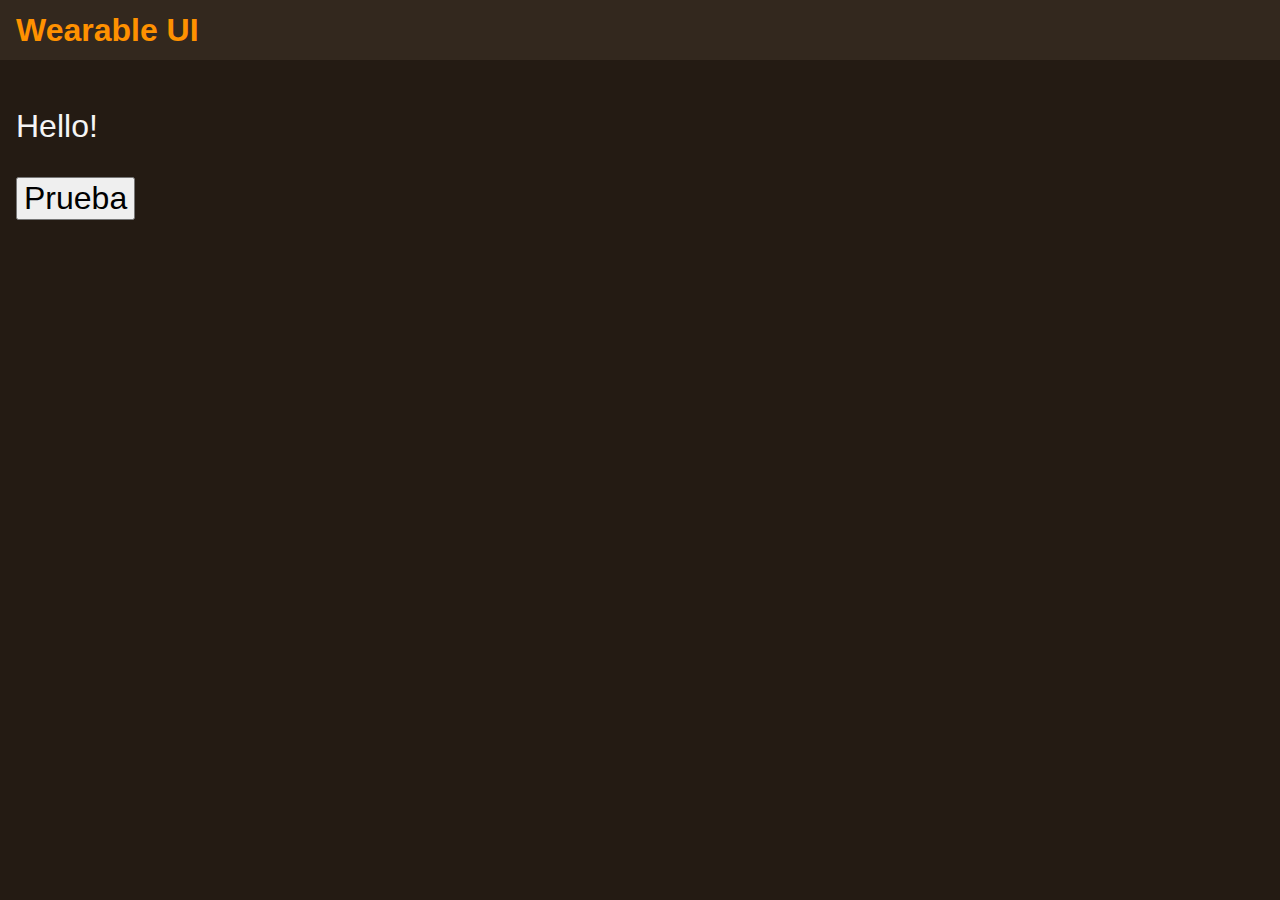
==== index.html @ 011b59ca "Añadido jquery" ====
<!DOCTYPE html>
<html>
<head>
	<meta name="viewport" content="width=device-width,user-scalable=no"/>
	<title>Wearable UI</title>
	<link rel="stylesheet"  href="lib/tau/wearable/theme/default/tau.min.css">
	<!-- load theme file for your application -->
	<link rel="stylesheet"  href="css/style.css">
	
	 <script type="text/javascript" src="js/jquery-1.9.1.js"></script>
    <script type="text/javascript" src="js/main.js"></script>
</head>
<body>
	<div class="ui-page ui-page-active" id="main">
		<header class="ui-header">
			<h2 class="ui-title">Wearable UI</h2>
		</header>
		<div class="ui-content content-padding">
			<ul class="ui-listview">
				<p id="txtTexto">Hello! </p>
			</ul>
			<button id="btnPrueba" class="ui-button">Prueba
			</button>
		</div>
	</div>
</body>
<script type="text/javascript" src="lib/tau/wearable/js/tau.min.js"></script>
<!-- load javascript file for your application -->
<script src="js/app.js"></script>
<script src="js/lowBatteryCheck.js"></script>
</html>
---- lib/tau/wearable/theme/default/tau.min.css ----
/*
 * TAU (Tizen Advanced UI)
 * Copyright (c) 2010 - 2014 Samsung Electronics Co., Ltd.
 * License : MIT License V2
 */

*{outline:0}article,aside,details,figcaption,figure,footer,header,hgroup,nav,section,summary{display:block}audio,canvas,video{display:inline-block;*display:inline;*zoom:1}audio:not([controls]){display:none;height:0}[hidden]{display:none}html{font-size:100%;-webkit-text-size-adjust:100%;-ms-text-size-adjust:100%}html,button,input,select,textarea{font-family:Tizen,Samsung Sans,Helvetica}body{margin:0}h1{font-size:2em;margin:.67em 0}h2{font-size:1.5em;margin:.83em 0}h3{font-size:1.17em;margin:1em 0}h4{font-size:1em;margin:1.33em 0}h5{font-size:.83em;margin:1.67em 0}h6{font-size:.75em;margin:2.33em 0}abbr[title]{border-bottom:1px dotted}b,strong{font-weight:700}blockquote{margin:1em 40px}dfn{font-style:italic}mark{background:#ff0;color:#000}p,pre{margin:1em 0}code,kbd,pre,samp{font-family:monospace,serif;_font-family:'courier new',monospace;font-size:1em}pre{white-space:pre;white-space:pre-wrap;word-wrap:break-word}q{quotes:none}q:before,q:after{content:'';content:none}small{font-size:75%}sub,sup{font-size:75%;line-height:0;position:relative;vertical-align:baseline}sup{top:-.5em}sub{bottom:-.25em}dl,menu,ol,ul{margin:1em 0}dd{margin:0 0 0 40px}menu,ol,ul{padding:0 0 0 40px}nav ul,nav ol{list-style:none;list-style-image:none}img{border:0;-ms-interpolation-mode:bicubic}svg:not(:root){overflow:hidden}figure{margin:0}form{margin:0}fieldset{border:1px solid silver;margin:0 2px;padding:.35em .625em .75em}legend{border:0;padding:0;white-space:normal;*margin-left:-7px}button,input,select,textarea{font-size:100%;margin:0;vertical-align:baseline;*vertical-align:middle}button,input{line-height:normal}button[disabled],input[disabled]{cursor:default}input[type=time],input[type=date]{color:#000}input[type=search]{-webkit-appearance:textfield;-moz-box-sizing:content-box;-webkit-box-sizing:content-box;box-sizing:content-box}input[type=search]::-webkit-search-cancel-button,input[type=search]::-webkit-search-decoration{-webkit-appearance:none}button::-moz-focus-inner,input::-moz-focus-inner{border:0;padding:0}textarea{overflow:auto;vertical-align:top}table{border-collapse:collapse;border-spacing:0}.screen-hidden{visibility:hidden;position:absolute;top:-10000em;left:-10000em}button,input{outline:0;cursor:pointer}*{-webkit-box-sizing:border-box;-moz-box-sizing:border-box;box-sizing:border-box}a{text-decoration:none!important;color:rgba(245,245,245,1)}ul,li{margin:0;padding:0;list-style-type:none}img{margin:0;padding:0}html{-webkit-tap-highlight-color:rgba(0,0,0,0)}body{height:100%;font-size:2rem;font-family:Tizen,Samsung Sans,Helvetica;background:rgba(36,27,19,1);color:rgba(245,245,245,1)}.ui-page{width:100%;height:100%;overflow:hidden;display:none;position:absolute;top:0;left:0;background:rgba(36,27,19,1);-webkit-tap-highlight-color:rgba(0,0,0,0)}.ui-page.ui-page-active{display:block}.ui-page.ui-page-build{display:block;visibility:hidden}.scrolling-mode-touch{-webkit-overflow-scrolling:touch;-moz-overflow-scrolling:touch;-o-overflow-scrolling:touch;-ms-overflow-scrolling:touch;overflow-scrolling:touch}.ui-content{width:auto;height:100%;overflow:auto;-webkit-overflow-scrolling:touch;-moz-overflow-scrolling:touch;-o-overflow-scrolling:touch;-ms-overflow-scrolling:touch;overflow-scrolling:touch}.ui-header{position:relative;width:100%;height:60px;line-height:60px;background-color:rgba(51,40,30,1)}.ui-header .ui-title{color:rgba(255,145,0,1);font-size:32px;white-space:nowrap;margin:0;padding-left:16px;padding-right:16px}.ui-header .ui-title.ui-icon{padding-left:60px;background-position:16px 14px;background-size:34px 34px;background-repeat:no-repeat}.ui-header .ui-title-text-fadeout{-webkit-mask-image:-webkit-linear-gradient(left,#000 80%,rgba(0,0,0,0) 95%)}.ui-header.ui-has-more .ui-title{padding-right:78px}.ui-header.ui-has-more .ui-title-text-fadeout{-webkit-mask-image:-webkit-linear-gradient(left,#000 65%,rgba(0,0,0,0) 80%)}.ui-header button.ui-more,.ui-header input.ui-more{border:0 none;padding:0}.ui-header .ui-more-disable{cursor:default;background-color:transparent}.ui-header .ui-more{display:block;position:absolute;top:0;right:0;width:68px;height:100%;overflow:hidden;text-indent:-1000em;background-position:center center;background-color:transparent;cursor:pointer}.ui-header .ui-more:active{background-color:rgba(110,88,67,1)!important}.ui-header .ui-more.ui-icon-detail{background-color:rgba(255,145,0,1);-webkit-mask-image:url(images/Actionbar/tw_ic_menu_detail_normal_holo_dark.png);-webkit-mask-size:3.0588235294117645rem 3.5294117647058822rem;-webkit-mask-position:center;-webkit-mask-repeat:no-repeat}.ui-header .ui-more.ui-icon-detail[disabled=disabled]{cursor:default;background-color:transparent;background-color:rgba(255,145,0,.2);-webkit-mask-image:url(images/Actionbar/tw_ic_menu_detail_disable_holo_dark.png);-webkit-mask-size:3.0588235294117645rem 3.5294117647058822rem;-webkit-mask-position:center;-webkit-mask-repeat:no-repeat}.ui-header .ui-more.ui-icon-overflow{background-color:rgba(255,145,0,1);-webkit-mask-image:url(images/Actionbar/tw_ic_menu_moreoverflow_holo_dark.png);-webkit-mask-size:3.0588235294117645rem 3.5294117647058822rem;-webkit-mask-position:center;-webkit-mask-repeat:no-repeat}.ui-header .ui-more.ui-icon-overflow[disabled=disabled]{cursor:default;background-color:transparent;background-color:rgba(255,145,0,.2);-webkit-mask-image:url(images/Actionbar/tw_ic_menu_moreoverflow_holo_dark.png);-webkit-mask-size:3.0588235294117645rem 3.5294117647058822rem;-webkit-mask-position:center;-webkit-mask-repeat:no-repeat}.ui-header .ui-more.ui-icon-selectall{background-color:rgba(255,145,0,1);-webkit-mask-image:url(images/Actionbar/tw_ic_menu_selectall_normal_holo_dark.png);-webkit-mask-size:3.0588235294117645rem 3.5294117647058822rem;-webkit-mask-position:center;-webkit-mask-repeat:no-repeat}.ui-header .ui-more.ui-icon-selectall[disabled=disabled]{cursor:default;background-color:transparent;background-color:rgba(255,145,0,.2);-webkit-mask-image:url(images/Actionbar/tw_ic_menu_selectall_disable_holo_dark.png);-webkit-mask-size:3.0588235294117645rem 3.5294117647058822rem;-webkit-mask-position:center;-webkit-mask-repeat:no-repeat}.ui-footer{width:100%;height:85px;position:absolute;bottom:0;left:0}.ui-grid-col>*{float:left}.ui-page .ui-grid-col-1>*{float:left}.ui-page .ui-grid-col-1>*{width:100%}.ui-page .ui-grid-col-2>*{float:left}.ui-page .ui-grid-col-2>*{width:50%}.ui-page .ui-grid-col-3>*{float:left}.ui-page .ui-grid-col-3>*{width:33.333333333333336%}.ui-grid-row>*{display:block}@-webkit-keyframes indeterminate{0%{-webkit-mask-image:url(images/Progress/tw_progressbar_indeterminate1_holo_dark.png);-webkit-mask-repeat:no-repeat;background-color:rgba(153,87,0,1)}25%{-webkit-mask-image:url(images/Progress/tw_progressbar_indeterminate2_holo_dark.png);-webkit-mask-repeat:no-repeat;background-color:rgba(153,87,0,1)}50%{-webkit-mask-image:url(images/Progress/tw_progressbar_indeterminate3_holo_dark.png);-webkit-mask-repeat:no-repeat;background-color:rgba(153,87,0,1)}75%{-webkit-mask-image:url(images/Progress/tw_progressbar_indeterminate4_holo_dark.png);-webkit-mask-repeat:no-repeat;background-color:rgba(153,87,0,1)}100%{-webkit-mask-image:url(images/Progress/tw_progressbar_indeterminate5_holo_dark.png);-webkit-mask-repeat:no-repeat;background-color:rgba(153,87,0,1)}}progress{position:relative;padding-left:.9411764705882353rem;padding-right:.9411764705882353rem;margin-top:.8235294117647058rem;margin-bottom:.8235294117647058rem;color:rgba(245,245,245,1);width:100%;height:.3529411764705882rem;-webkit-appearance:none;border:0}progress::-webkit-progress-bar{position:relative;background-color:rgba(79,79,79,1);border-radius:.11764705882352941rem;overflow:hidden}progress::-webkit-progress-value{background-color:rgba(255,145,0,1);height:.3529411764705882rem;border-radius:.11764705882352941rem;overflow:hidden}progress.ui-progress-indeterminate::-webkit-progress-bar{background-color:rgba(255,145,0,1)}progress.ui-progress-indeterminate::-webkit-progress-value{background-size:100% 100%;-webkit-animation:indeterminate 150ms infinite}.ui-progress-proportion{display:inline-block;float:left;font-size:20px;padding-left:.9411764705882353rem;padding-right:.9411764705882353rem;margin-top:-.5882352941176471rem}.ui-progress-ratio{display:inline-block;float:right;font-size:20px;padding-left:.9411764705882353rem;padding-right:.9411764705882353rem;margin-top:-.5882352941176471rem}.ui-switch-activation,.ui-switch-inneroffset,.ui-switch-handler{display:block;-webkit-mask-image:url(images/Controller_icon/toggle_changeable.png);-webkit-mask-repeat:no-repeat}.ui-switch{width:100%;color:rgba(245,245,245,1)}.ui-toggleswitch{display:block;width:207px;margin:0 auto}.ui-switch-text{margin-top:30px;margin-bottom:40px;padding:0 30;font-size:34px;text-align:center}.ui-switch-input{display:none}.ui-switch-inneroffset{width:110px;height:88px;position:absolute}.ui-switch-inneroffset:active{background-color:rgba(179,179,179,1)}.ui-switch-activation{width:207px;height:110px;-webkit-mask-position:0 0;background-color:rgba(133,133,133,1);margin:0 auto;margin-top:23px}.ui-switch-activation .ui-switch-inneroffset{-webkit-mask-position:0 -120px;background-color:rgba(245,245,245,1);margin-left:9px;margin-top:11px}.ui-switch-activation .ui-switch-inneroffset:active{background-color:rgba(179,179,179,1)}.ui-switch-activation .ui-switch-handler{position:relative;width:110px;height:88px;-webkit-mask-position:0 -218px;background-color:rgba(133,133,133,1);left:0}.ui-switch-activation:active{width:207px;height:110px;background-color:rgba(102,101,101,1);margin:z0 auto;margin-top:23px}.ui-switch-activation:active .ui-switch-handler:active{position:relative;width:110px;height:88px;background-color:rgba(102,101,101,1);left:0}.ui-switch-activation:disable{width:207px;height:110px;background-color:rgba(64,64,64,1);margin:0 auto;margin-top:23px}.ui-switch-activation:disable .ui-switch-handler:disable{position:relative;width:110px;height:88px;background-color:rgba(64,64,64,1);left:0}.ui-switch-input:checked~{display:none}.ui-switch-input:checked~.ui-switch-activation{width:207px;height:110px;-webkit-mask-position:0 0;background-color:rgba(115,191,15,1);margin:0 auto;margin-top:23px}.ui-switch-input:checked~.ui-switch-activation .ui-switch-inneroffset{-webkit-mask-position:0 -120px;background-color:rgba(245,245,245,1);margin-left:89px;margin-top:11px}.ui-switch-input:checked~.ui-switch-activation .ui-switch-inneroffset:active{background-color:rgba(179,179,179,1)}.ui-switch-input:checked~.ui-switch-activation .ui-switch-handler{position:relative;width:110px;height:88px;-webkit-mask-position:0 -316px;background-color:rgba(115,191,15,1);left:0}.ui-switch-input:checked~.ui-switch-activation:active{width:207px;height:110px;margin:0 auto;margin-top:23px;background-color:rgba(75,102,39,1)}.ui-switch-input:checked~.ui-switch-activation:active .ui-switch-handler:active{position:relative;width:110px;height:88px;background-color:rgba(75,102,39,1);left:0}.ui-switch-input:checked~.ui-switch-activation:disable{width:207px;height:110px;margin:0 auto;margin-top:23px;background-color:rgba(31,38,21,1)}.ui-switch-input:checked~.ui-switch-activation:disable .ui-switch-handler:disable{position:relative;width:110px;height:88px;background-color:rgba(31,38,21,1);left:0}@-webkit-keyframes rotating{from{-webkit-transform:rotate(0deg)}to{-webkit-transform:rotate(360deg)}}.ui-processing{background-color:rgba(255,145,0,1);-webkit-mask-image:url(images/Progress/tw_widget_activity_01.png);-webkit-mask-size:100% 100%;-webkit-repeat:no-repeat;-webkit-animation:rotating 1s linear infinite;width:4.705882352941177rem;height:4.705882352941177rem;margin:0 auto;margin-top:2rem;margin-bottom:.8235294117647058rem}.ui-processing-text{margin:0 auto;text-align:center;width:9.882352941176471rem;font-size:1.4117647058823528rem}.ui-btn{display:block;padding-top:28.5px;padding-right:10px;padding-bottom:28.5px;padding-left:10px;margin:0;font-size:32px;line-height:28px;text-align:center;white-space:nowrap;cursor:pointer;vertical-align:middle;text-overflow:ellipsis;overflow:hidden;border:0 none;color:rgba(245,245,245,1);background-color:rgba(74,64,55,1)}a.ui-btn:active:hover,.ui-btn:enabled:active:hover{background-color:rgba(110,88,67,1)}.ui-btn:enabled:focus{background-color:rgba(74,64,55,1)}a.ui-btn.ui-state-disabled,.ui-btn:disabled{color:rgba(245,245,245,.2);background-color:rgba(13,12,11,1);cursor:default}.ui-btn.ui-multiline{padding-top:10px;padding-bottom:10px}.ui-btn.ui-inline{display:inline-block}.ui-btn.ui-btn-icon{background-position:center center;height:76px;text-indent:-1000em;overflow:hidden;background-repeat:no-repeat;background-size:60px 60px}.ui-default{color:rgba(245,245,245,1);background-color:rgba(74,64,55,1)}a.ui-default:active:hover,.ui-default:enabled:active:hover{background-color:rgba(110,88,67,1)}.ui-default:enabled:focus{background-color:rgba(74,64,55,1)}a.ui-default.ui-state-disabled,.ui-default:disabled{color:rgba(245,245,245,.2);background-color:rgba(13,12,11,1);cursor:default}.ui-color-red{color:rgba(245,245,245,1);background-color:rgba(207,36,2,1)}a.ui-color-red:active:hover,.ui-color-red:enabled:active:hover{background-color:rgba(222,102,78,1)}.ui-color-red:enabled:focus{background-color:rgba(207,36,2,1)}a.ui-color-red.ui-state-disabled,.ui-color-red:disabled{color:rgba(245,245,245,.2);background-color:rgba(69,11,1,1);cursor:default}.ui-color-orange{color:rgba(245,245,245,1);background-color:rgba(237,134,0,1)}a.ui-color-orange:active:hover,.ui-color-orange:enabled:active:hover{background-color:rgba(242,171,78,.4)}.ui-color-orange:enabled:focus{background-color:rgba(237,134,0,1)}a.ui-color-orange.ui-state-disabled,.ui-color-orange:disabled{color:rgba(245,245,245,.2);background-color:rgba(69,39,5,1);cursor:default}.ui-color-green{color:rgba(245,245,245,1);background-color:rgba(97,163,16,1)}a.ui-color-green:active:hover,.ui-color-green:enabled:active:hover{background-color:rgba(146,191,90,1)}.ui-color-green:enabled:focus{background-color:rgba(97,163,16,1)}a.ui-color-green.ui-state-disabled,.ui-color-green:disabled{color:rgba(245,245,245,.2);background-color:rgba(50,54,48,1);cursor:default}.ui-btn:focus,.ui-btn:active{outline:0}a.ui-btn{text-decoration:none;box-sizing:border-box}button.ui-btn,input.ui-btn{box-sizing:border-box;-webkit-appearance:none;-moz-appearance:none;width:100%}button.ui-btn.ui-inline,input.ui-btn.ui-inline{display:inline-block;width:auto}.ui-grid-col-1>.ui-btn{border-left:solid 1px rgba(36,27,19,1)}.ui-grid-col-1>.ui-btn:first-child{border-left:0 none}.ui-grid-col-2>.ui-btn{border-left:solid 1px rgba(36,27,19,1)}.ui-grid-col-2>.ui-btn:first-child{border-left:0 none}.ui-grid-col-3>.ui-btn{border-left:solid 1px rgba(36,27,19,1)}.ui-grid-col-3>.ui-btn:first-child{border-left:0 none}.ui-grid-row>.ui-btn{margin-top:1px}.ui-grid-row>.ui-btn:first-child{margin-top:0}.ui-popup{position:absolute;left:0;width:100%;margin:0;background-color:rgba(31,24,19,1);border:3px solid rgba(255,145,0,1);display:none;z-index:1000}.ui-popup .ui-popup-header{width:100%;min-height:68px;font-size:30px;text-align:left;background-color:rgba(43,37,31,1);color:rgba(242,159,51,1);padding-top:14px;padding-right:13px;padding-bottom:14px;padding-left:13px;overflow:hidden;text-overflow:ellipsis;white-space:nowrap}.ui-popup .ui-popup-content{width:100%;min-height:13.176470588235293rem;font-size:2rem;text-align:left;color:rgba(245,245,245,1);background-color:rgba(31,24,19,1);padding:10px 16px 9px;overflow:auto;-webkit-overflow-scrolling:touch;-moz-overflow-scrolling:touch;-o-overflow-scrolling:touch;-ms-overflow-scrolling:touch;overflow-scrolling:touch}.ui-popup .ui-popup-content .ui-listview,.ui-popup .ui-popup-content .ui-inline-listview{margin:-.5294117647058824rem -.9411764705882353rem -.5294117647058824rem -.9411764705882353rem}.ui-popup .ui-popup-content .ui-listview li,.ui-popup .ui-popup-content .ui-inline-listview li{font-size:2rem}.ui-popup .ui-popup-footer{width:100%;height:83px}.ui-popup .ui-popup-footer .ui-btn{padding-top:27px;padding-bottom:28px;font-size:30px}.ui-popup.ui-popup-active{display:block}.ui-popup.in{display:block}.ui-popup.ui-build{display:block;visibility:hidden}.ui-popup.ui-ctxpopup{background-color:transparent;width:100%;border:0 none}div.ui-popup.ui-ctxpopup.ui-popup-content-size{width:auto;padding:0}div.ui-popup.ui-ctxpopup.ui-popup-content-size .ui-popup-content{width:auto}.ui-popup.ui-ctxpopup .ui-popup-content{background-color:rgba(245,245,245,1);border:1px solid rgba(117,117,117,.9);color:#333;min-height:initial}.ui-popup.ui-ctxpopup .ui-popup-content .ui-listview li{color:rgba(8,8,8,1);border-bottom:1px solid rgba(204,204,204,1);min-height:90px;padding:21px 8px 20px 16px}.ui-popup.ui-ctxpopup .ui-popup-content .ui-listview li a{color:rgba(8,8,8,1);margin:-21px -16px;padding:21px 16px;min-height:48px}.ui-popup.ui-ctxpopup .ui-popup-content .ui-listview li a:active{color:rgba(245,245,245,1);background-color:rgba(217,130,17,1)}.ui-popup.ui-ctxpopup .ui-popup-content .ui-listview li:last-child{border:0}.ui-popup.ui-ctxpopup .ui-popup-content .ui-listview .ui-list-icon{position:relative;padding-left:4rem}.ui-popup.ui-ctxpopup .ui-popup-content .ui-listview .ui-list-icon a{margin-left:-4rem;padding-left:4rem}.ui-popup.ui-ctxpopup .ui-popup-content .ui-listview .ui-list-icon::before{content:"";position:absolute;top:50%;left:.3529411764705882rem;width:3.2941176470588234rem;height:3.2941176470588234rem;margin-top:-1.6470588235294117rem;background-color:rgba(107,107,107,.9);-webkit-mask-size:3.2941176470588234rem 3.2941176470588234rem;-webkit-mask-repeat:no-repeat;mask-repeat:no-repeat;mask-size:3.2941176470588234rem 3.2941176470588234rem}.ui-popup.ui-ctxpopup .ui-popup-content .ui-listview a.ui-list-icon:active::before{background-color:rgba(245,245,245,1)}.ui-popup.ui-ctxpopup .ui-popup-content .ui-inline-listview{height:4.0588235294117645rem;overflow:hidden}.ui-popup.ui-ctxpopup .ui-popup-content .ui-inline-listview li{float:left;height:3.941176470588235rem;line-height:3.941176470588235rem;border-right:1px solid rgba(8,8,8,1)}.ui-popup.ui-ctxpopup .ui-popup-content .ui-inline-listview li:last-child{border:0}.ui-popup.ui-ctxpopup .ui-popup-content .ui-inline-listview li a{display:block;width:100%;height:100%;padding:0rem .47058823529411764rem;color:rgba(8,8,8,1)}.ui-popup.ui-ctxpopup .ui-popup-content .ui-inline-listview li a:active{color:rgba(245,245,245,1);background-color:rgba(217,130,17,1)}.ui-popup.ui-ctxpopup .ui-popup-content .ui-inline-listview .ui-list-icon-notext{width:3.4705882352941178rem;height:3.941176470588235rem;text-indent:-1000em;overflow:hidden;position:relative}.ui-popup.ui-ctxpopup .ui-popup-content .ui-inline-listview .ui-list-icon-notext::before{content:"";position:absolute;top:50%;left:50%;width:2.5294117647058822rem;height:2.5294117647058822rem;margin-top:-1.2647058823529411rem;margin-left:-1.2647058823529411rem;background-color:rgba(8,8,8,1);-webkit-mask-size:2.5294117647058822rem 2.5294117647058822rem;-webkit-mask-repeat:no-repeat;mask-size:2.5294117647058822rem 2.5294117647058822rem;mask-repeat:no-repeat}.ui-popup.ui-ctxpopup .ui-popup-content .ui-inline-listview a.ui-list-icon-notext:active::before{background-color:rgba(245,245,245,1)}.ui-popup.ui-ctxpopup .ui-arrow{width:36px;height:15px;overflow:hidden;position:absolute;display:none;animation-duration:0;-webkit-animation-duration:0}.ui-popup.ui-ctxpopup .ui-arrow span{width:20px;height:20px;background-color:rgba(245,245,245,1);border:1px solid rgba(117,117,117,.9);position:absolute;top:6px;left:8px;-webkit-transform:rotate(55deg) skew(24deg);transform:rotate(55deg) skew(24deg);animation-duration:0;-webkit-animation-duration:0}.ui-popup.ui-ctxpopup.ui-popup-arrow-b{padding:20px 20px 0}.ui-popup.ui-ctxpopup.ui-popup-arrow-t{padding:0 20px 20px}.ui-popup.ui-ctxpopup.ui-popup-arrow-r{padding:20px 0 20px 20px}.ui-popup.ui-ctxpopup.ui-popup-arrow-l{padding:20px 20px 20px 0}.ui-popup.ui-ctxpopup.ui-popup-arrow-b .ui-arrow{display:block;bottom:-14px;-webkit-transform:rotate(180deg);transform:rotate(180deg)}.ui-popup.ui-ctxpopup.ui-popup-arrow-t .ui-arrow{display:block;top:-14px}.ui-popup.ui-ctxpopup.ui-popup-arrow-r .ui-arrow{display:block;right:-25px;-webkit-transform:rotate(90deg);transform:rotate(90deg)}.ui-popup.ui-ctxpopup.ui-popup-arrow-l .ui-arrow{display:block;left:-25px;-webkit-transform:rotate(-90deg);transform:rotate(-90deg)}.ui-popup.ui-popup-toast{margin-left:0;margin-right:0;margin-bottom:0;font-size:1.4117647058823528rem;border:3px solid rgba(255,145,0,1);position:absolute;bottom:0;top:auto;height:auto}.ui-popup.ui-popup-toast .ui-popup-content{min-height:initial;padding:1.2941176470588236rem .7647058823529411rem 1.3529411764705883rem;background-color:rgba(31,24,19,1)}.ui-popup-overlay{position:absolute;display:none;top:0;width:100%;height:100%;z-index:100;background-color:rgba(8,8,8,.7)}.ui-popup-overlay.in{display:block}.ui-popup.slideup.in{-webkit-animation-name:popupslideinfrombottom;-webkit-animation-duration:250ms;-webkit-transition-timing-function:ease-in-out;animation-name:popupslideinfrombottom;animation-duration:250ms;transition-timing-function:ease-in-out}.ui-popup.slideup.out{-webkit-animation-name:popupslideouttobottom;-webkit-animation-duration:250ms;-webkit-transition-timing-function:ease-in-out;animation-name:popupslideouttobottom;animation-duration:250ms;transition-timing-function:ease-in-out}@-webkit-keyframes popupslideinfrombottom{from{transform:translateY(100%)}to{transform:translateY(0%)}}@keyframes popupslideinfrombottom{from{transform:translateY(100%)}to{transform:translateY(0%)}}@-webkit-keyframes popupslideouttobottom{from{transform:translateY(0%)}to{transform:translateY(100%)}}@keyframes popupslideouttobottom{from{transform:translateY(0%)}to{transform:translateY(100%)}}.ui-popup-overlay.slideup.in{-webkit-animation-name:fadein;-webkit-animation-duration:250ms;animation-name:fadein;animation-duration:250ms}.ui-popup-overlay.slideup.out{-webkit-animation-name:fadeout;-webkit-animation-duration:250ms;animation-name:fadeout;animation-duration:250ms}.ui-popup.ui-popup-arrow-t.slideup.in,.ui-popup.ui-popup-arrow-l.slideup.in,.ui-popup.ui-popup-arrow-r.slideup.in{-webkit-animation-name:ctxpopupslideinfrombottom;-webkit-animation-duration:250ms;-webkit-transition-timing-function:ease-in-out;animation-name:ctxpopupslideinfrombottom;animation-duration:250ms;transition-timing-function:ease-in-out}.ui-popup.ui-popup-arrow-t.slideup.out,.ui-popup.ui-popup-arrow-l.slideup.out,.ui-popup.ui-popup-arrow-r.slideup.out{-webkit-animation-name:ctxpopupslideouttobottom;-webkit-animation-duration:250ms;-webkit-transition-timing-function:ease-in-out;animation-name:ctxpopupslideouttobottom;animation-duration:250ms;transition-timing-function:ease-in-out}.ui-popup.ui-popup-arrow-b.slideup.in{-webkit-animation-name:ctxpopupslideinfromtop;-webkit-animation-duration:250ms;-webkit-transition-timing-function:ease-in-out;animation-name:ctxpopupslideinfromtop;animation-duration:250ms;transition-timing-function:ease-in-out}.ui-popup.ui-popup-arrow-b.slideup.out{-webkit-animation-name:ctxpopupslideouttotop;-webkit-animation-duration:250ms;-webkit-transition-timing-function:ease-in-out;animation-name:ctxpopupslideouttotop;animation-duration:250ms;transition-timing-function:ease-in-out}@-webkit-keyframes ctxpopupslideinfrombottom{from{transform:translateY(20%);opacity:0}to{transform:translateY(0%);opacity:1}}@keyframes ctxpopupslideinfrombottom{from{transform:translateY(20%);opacity:0}to{transform:translateY(0%);opacity:1}}@-webkit-keyframes ctxpopupslideouttobottom{from{transform:translateY(0%);opacity:1}to{transform:translateY(20%);opacity:0}}@keyframes ctxpopupslideouttobottom{from{transform:translateY(0%);opacity:1}to{transform:translateY(20%);opacity:0}}@-webkit-keyframes ctxpopupslideinfromtop{from{transform:translateY(-20%);opacity:0}to{transform:translateY(0%);opacity:1}}@keyframes ctxpopupslideinfromtop{from{transform:translateY(-20%);opacity:0}to{transform:translateY(0%);opacity:1}}@-webkit-keyframes ctxpopupslideouttotop{from{transform:translateY(0%);opacity:1}to{transform:translateY(-20%);opacity:0}}@keyframes ctxpopupslideouttotop{from{transform:translateY(0%);opacity:1}to{transform:translateY(-20%);opacity:0}}.ui-listview li{font-size:2.3529411764705883rem;line-height:2.8235294117647056rem;width:100%;min-height:5.88235294117647rem;padding:1.2352941176470589rem .47058823529411764rem 1.1764705882352942rem .9411764705882353rem;border-bottom:1px solid rgba(46,46,46,1);overflow:hidden;text-overflow:ellipsis;white-space:nowrap;position:relative;color:rgba(245,245,245,1)}.ui-listview li>*{white-space:nowrap;text-overflow:ellipsis;overflow:hidden;-webkit-user-select:none;color:rgba(245,245,245,1)}.ui-listview li>a{display:block;width:100%;height:100%;margin:-1.2352941176470589rem -.9411764705882353rem;padding:1.5294117647058822rem .9411764705882353rem;-o-box-sizing:content-box;-ms-box-sizing:content-box;-moz-box-sizing:content-box;-webkit-box-sizing:content-box;box-sizing:content-box}.ui-listview li.ui-li-active{background-color:rgba(89,74,59,1);color:rgba(245,245,245,1)}.ui-listview .li-divider{height:1.7647058823529411rem;min-height:1.7647058823529411rem;line-height:1.7647058823529411rem;padding:0 .47058823529411764rem 0 .9411764705882353rem;background-color:rgba(79,74,70,1);color:rgba(245,245,245,1);font-size:1.4117647058823528rem}.ui-listview .ui-li-has-action-icon .ui-action-text{width:-webkit-calc(100% - 4.352941176470588rem);height:100%;position:absolute;left:0;padding-left:.9411764705882353rem;padding-top:1.1764705882352942rem;padding-bottom:1.1764705882352942rem;margin-top:-1.1764705882352942rem}.ui-listview .ui-li-has-action-icon .ui-action-divider{position:absolute;height:3.5294117647058822rem;width:.11764705882352941rem;background-color:rgba(245,245,245,1);right:4.235294117647059rem;top:20%}.ui-listview .ui-li-has-action-icon .ui-action-delete,.ui-listview .ui-li-has-action-icon .ui-action-setting,.ui-listview .ui-li-has-action-icon .ui-action-add{position:absolute;height:100%;width:4.235294117647059rem;right:0;top:0;-webkit-mask-size:3.2941176470588234rem 3.2941176470588234rem;-webkit-mask-repeat:no-repeat;-webkit-mask-position:center center;padding-top:2.6470588235294117rem;padding-bottom:2.6470588235294117rem}.ui-listview .ui-li-has-action-icon .ui-action-delete{-webkit-mask-image:url(images/listview/tw_list_delete_holo_dark.png);background-color:rgba(245,245,245,1)}.ui-listview .ui-li-has-action-icon .ui-action-setting{-webkit-mask-image:url(images/listview/tw_list_setting_holo_dark.png);background-color:rgba(245,245,245,1)}.ui-listview .ui-li-has-action-icon .ui-action-add{-webkit-mask-image:url(images/listview/tw_list_add_holo_dark.png);background-color:rgba(245,245,245,1)}.ui-listview .ui-li-has-action-icon .ui-action-text:active,.ui-listview .ui-li-has-action-icon .ui-action-delete:active,.ui-listview .ui-li-has-action-icon .ui-action-setting:active,.ui-listview .ui-li-has-action-icon .ui-action-add:active{background-color:rgba(56,56,56,1)}.ui-datetime-widget{position:relative;height:100%}.ui-datetime{text-align:center;padding-top:56px}.ui-time-picker .ui-datetime{padding-top:53px}.ui-datetime:only-child{padding-top:92px}.ui-time-picker .ui-datetime:only-child{padding-top:89px}.ui-datetime input[type=date],.ui-datetime input[type=datetime],.ui-datetime input[type=time]{display:none}.ui-datefield{height:52px;display:inline-block;vertical-align:top}.ui-datefield>.ui-btn{float:left;height:52px;padding:0;line-height:52px;font-size:42px;font-weight:600;border-radius:2px;background-color:rgba(255,255,255,.15)}.ui-datefield .ui-datefield-separator{display:block;height:100%;float:left;width:18px;background:transparent url(images/Datetimepicker/tw_timepicker_num_dot.png)}.ui-datefield>.ui-btn:enabled:focus{background-color:rgba(255,255,255,.15)}.ui-datefield>.ui-btn:disabled{color:#404040}.ui-datafield>.ui-btn.ui-selected,.ui-datefield>.ui-btn:enabled:active,.ui-datefield>.ui-btn.ui-state-active:enabled,.ui-datefield>.ui-btn.ui-selected:enabled{background-color:#ff9000;color:#000}.ui-date-picker .ui-datefield>.ui-btn:first-child{margin-right:2px}.ui-date-picker .ui-datefield>.ui-btn:last-child{margin-left:2px}.ui-date-picker .ui-datefield-year{width:114px}.ui-date-picker .ui-datefield-month{width:102px}.ui-date-picker .ui-datefield-day{width:68px}.ui-time-picker .ui-datefield-hour{width:74px}.ui-time-picker .ui-datefield-min{width:74px}.ui-time-picker .ui-datefield-period{width:84px;margin-left:10px}.ui-time-picker .ui-datefield{height:58px}.ui-time-picker .ui-datefield>.ui-btn{height:58px;line-height:58px;font-size:50px}.ui-time-picker .ui-datefield>.ui-btn.ui-datefield-period{font-size:48px}.ui-datetime-wheel{height:68px;margin:0 10px;margin-top:30px}.ui-time-picker .ui-datetime-wheel{margin-top:27px}.ui-datetime-wheel .ui-btn{width:68px;height:68px;float:left}.ui-datetime-wheel .ui-btn.ui-datetime-wheel-plus{float:right;background:transparent url(images/Datetimepicker/tw_timepicker_dialbtn_plus_normal.png) center center no-repeat}.ui-datetime-wheel .ui-btn.ui-datetime-wheel-plus:active:hover,.ui-datetime-wheel .ui-btn.ui-datetime-wheel-plus:enabled:active,.ui-datetime-wheel .ui-btn.ui-datetime-wheel-plus:enabled:active:hover{background:transparent url(images/Datetimepicker/tw_timepicker_dialbtn_plus_pressed.png) center center no-repeat}.ui-datetime-wheel .ui-btn.ui-datetime-wheel-plus:disabled,.ui-datetime-wheel .ui-btn.ui-datetime-wheel-plus:disabled:active:hover,.ui-datetime-wheel .ui-btn.ui-datetime-wheel-plus.ui-state-disabled,.ui-datetime-wheel .ui-btn.ui-datetime-wheel-plus.ui-state-disabled:active:hover{background:transparent url(images/Datetimepicker/tw_timepicker_dialbtn_plus_dim.png) center center no-repeat}.ui-datetime-wheel .ui-btn.ui-datetime-wheel-minus{background:transparent url(images/Datetimepicker/tw_timepicker_dialbtn_minus_normal.png) center center no-repeat}.ui-datetime-wheel .ui-btn.ui-datetime-wheel-minus:active:hover,.ui-datetime-wheel .ui-btn.ui-datetime-wheel-minus:enabled:active,.ui-datetime-wheel .ui-btn.ui-datetime-wheel-minus:enabled:active:hover{background:transparent url(images/Datetimepicker/tw_timepicker_dialbtn_minus_pressed.png) center center no-repeat}.ui-datetime-wheel .ui-btn.ui-datetime-wheel-minus:disabled,.ui-datetime-wheel .ui-btn.ui-datetime-wheel-minus:disabled:active:hover,.ui-datetime-wheel .ui-btn.ui-datetime-wheel-minus.ui-state-disabled,.ui-datetime-wheel .ui-btn.ui-datetime-wheel-minus.ui-state-disabled:active:hover{background:transparent url(images/Datetimepicker/tw_timepicker_dialbtn_minus_dim.png) center center no-repeat}.ui-datetime-wheel .ui-wheel{display:block;margin-left:68px;margin-right:68px;height:68px;padding:10px 0;background:url(images/Datetimepicker/tw_timepicker_wheel_01.png) center center no-repeat}.ui-datetime-btns{position:absolute;bottom:0;width:100%;height:76px;border-top:2px solid #262626}.ui-datetime-btns::before{content:"";height:34px;width:1px;background-color:#262626;position:absolute;left:160px;top:20px}.ui-datetime-btns .ui-btn{height:100%;position:relative;background-color:transparent}.ui-datetime-btns .ui-btn:enabled:active,.ui-datetime-btns .ui-btn:enabled:focus,.ui-datetime-btns .ui-btn:enabled:active:focus{background-color:transparent}.ui-datetime-btns .ui-btn-left{width:160px;float:left;background:url(images/Datetimepicker/tw_timepicker_left_softbtn.png) center center no-repeat}.ui-datetime-btns .ui-btn-right{width:159px;float:right;background:url(images/Datetimepicker/tw_timepicker_right_softbtn.png) center center no-repeat}.ui-datetime-btns .ui-btn:disabled,.ui-datetime-btns .ui-btn.ui-state-disabled{opacity:.2}.ui-datetime-periods{height:102px;margin-top:7px;display:inline-block}.ui-datetime-periods .ui-btn,.ui-datetime-periods .ui-datetime-periods-separator{height:100%;float:left;padding:0;background:transparent}.ui-datetime-periods .ui-btn{width:102px;font-size:34px;line-height:102px}.ui-datetime-periods .ui-btn:enabled:focus{background:transparent}.ui-datetime-periods .ui-btn:enabled:active,.ui-datetime-periods .ui-btn:enabled:active:focus,.ui-datetime-periods .ui-btn.ui-selected:enabled:active,.ui-datetime-periods .ui-btn.ui-state-active:enabled:active{color:inherit;text-decoration:none;background:url(images/Datetimepicker/tw_timepicker_time_bg.png) center center no-repeat}.ui-datetime-periods .ui-btn.ui-selected:enabled,.ui-datetime-periods .ui-btn.ui-state-active:enabled{color:#ff9000;text-decoration:underline}.ui-datetime-periods .ui-datetime-periods-separator{width:24px;background:url(images/Datetimepicker/tw_timepicker_num_dot_01.png) center center no-repeat}.ui-datetime-wheel.ui-hidden,.ui-datetime-periods.ui-hidden{display:none}.ui-viewport-transitioning,.ui-viewport-transitioning .ui-page{width:100%;height:100%;overflow:hidden;-webkit-box-sizing:border-box;-moz-box-sizing:border-box;box-sizing:border-box}.ui-pre-in{z-index:100;visibility:visible;display:block;top:0;left:0}.in{-webkit-animation-timing-function:ease-out;-webkit-animation-duration:350ms;-moz-animation-timing-function:ease-out;-moz-animation-duration:350ms;animation-timing-function:ease-out;animation-duration:350ms}.out{-webkit-animation-timing-function:ease-in;-webkit-animation-duration:225ms;-moz-animation-timing-function:ease-in;-moz-animation-duration:225ms;animation-timing-function:ease-in;animation-duration:225ms}@-webkit-keyframes fadein{from{opacity:0}to{opacity:1}}@-moz-keyframes fadein{from{opacity:0}to{opacity:1}}@keyframes fadein{from{opacity:0}to{opacity:1}}@-webkit-keyframes fadeout{from{opacity:1}to{opacity:0}}@-moz-keyframes fadeout{from{opacity:1}to{opacity:0}}@keyframes fadeout{from{opacity:1}to{opacity:0}}.fade.out{opacity:0;-webkit-animation-duration:125ms;-webkit-animation-name:fadeout;-moz-animation-duration:125ms;-moz-animation-name:fadeout;animation-duration:125ms;animation-name:fadeout}.fade.in{opacity:1;-webkit-animation-duration:225ms;-webkit-animation-name:fadein;-moz-animation-duration:225ms;-moz-animation-name:fadein;animation-duration:225ms;animation-name:fadein}.slideup.out{-webkit-animation-name:fadeout;-webkit-animation-duration:250ms;-moz-animation-name:fadeout;-moz-animation-duration:250ms;animation-name:fadeout;animation-duration:250ms}.slideup.in{-webkit-transform:translateY(0);-webkit-animation-name:slideinfrombottom;-webkit-animation-duration:250ms;-moz-transform:translateY(0);-moz-animation-name:slideinfrombottom;-moz-animation-duration:250ms;transform:translateY(0);animation-name:slideinfrombottom;animation-duration:250ms}.slideup.in.reverse{-webkit-animation-name:fadein;-webkit-animation-duration:250ms;-moz-animation-name:fadein;-moz-animation-duration:250ms;animation-name:fadein;animation-duration:250ms}.slideup.out.reverse{z-index:101;-webkit-transform:translateY(100%);-webkit-animation-name:slideouttobottom;-webkit-animation-duration:250ms;-moz-transform:translateY(100%);-moz-animation-name:slideouttobottom;-moz-animation-duration:250ms;transform:translateY(100%);animation-name:slideouttobottom;animation-duration:250ms}@-webkit-keyframes slideinfrombottom{from{-webkit-transform:translateY(100%)}to{-webkit-transform:translateY(0)}}@-moz-keyframes slideinfrombottom{from{-moz-transform:translateY(100%)}to{-moz-transform:translateY(0)}}@keyframes slideinfrombottom{from{transform:translateY(100%)}to{transform:translateY(0)}}@-webkit-keyframes slideouttobottom{from{-webkit-transform:translateY(0)}to{-webkit-transform:translateY(100%)}}@-moz-keyframes slideouttobottom{from{-moz-transform:translateY(0)}to{-moz-transform:translateY(100%)}}@keyframes slideouttobottom{from{transform:translateY(0)}to{transform:translateY(100%)}}.ui-indexscrollbar{display:block;position:fixed;right:0;top:0;width:2.6470588235294117rem;height:100%;padding-left:.11764705882352941rem;background-color:rgba(41,41,41,1);z-index:10;overflow:visible;-webkit-user-select:none;cursor:pointer}.ui-indexscrollbar ul{position:absolute;width:100%;top:0}.ui-indexscrollbar ul li{color:rgba(89,89,89,1);display:block;width:100%;text-align:center;font-size:1.4117647058823528rem;height:2.1176470588235294rem}.ui-indexscrollbar ul li.ui-state-selected{background-color:rgba(51,51,51,1);color:rgba(255,145,0,1)}.ui-indexscrollbar ul.ui-indexscrollbar-supplementary{position:relative;height:auto;top:0;right:-2.3529411764705883rem;width:100%}.ui-indexscrollbar ul.ui-indexscrollbar-supplementary li{background-color:rgba(51,51,51,1);color:rgba(89,89,89,1)}.ui-indexscrollbar ul.ui-indexscrollbar-supplementary li.ui-state-selected{background-color:rgba(51,51,51,1);color:rgba(255,145,0,1)}.ui-indexscrollbar+.ui-listview li{padding-right:2.3529411764705883rem}.ui-indexscrollbar-indicator{position:fixed;top:0;left:0;z-index:9;display:none}.ui-indexscrollbar-indicator>span{width:8.235294117647058rem;height:5.117647058823529rem;position:absolute;display:block;top:50%;left:50%;margin-left:-5.294117647058823rem;margin-top:-2.5294117647058822rem;line-height:5.117647058823529rem;font-size:4.117647058823529rem;text-align:center;background-color:rgba(89,74,59,.95);color:rgba(245,245,245,1)}.ui-indexscrollbar-indicator>span>span.ui-selected{color:rgba(255,145,0,1)}.ui-scrollbar-bar-type{position:absolute}.ui-scrollbar-bar-type.ui-scrollbar-horizontal{left:0;bottom:0;width:100%;height:8px}.ui-scrollbar-bar-type.ui-scrollbar-vertical{right:0;top:0;width:8px;height:100%}.ui-scrollbar-bar-type .ui-scrollbar-indicator{position:absolute;margin:2px;background-color:rgba(110,110,110,1)}.ui-scrollbar-bar-type.ui-scrollbar-horizontal .ui-scrollbar-indicator{height:4px}.ui-scrollbar-bar-type.ui-scrollbar-vertical .ui-scrollbar-indicator{width:4px}.ui-scrollbar-bouncing-effect{display:none;position:absolute;background-repeat:no-repeat;-webkit-animation-duration:.47s;-webkit-animation-timing-function:step-start;-webkit-animation-fill-mode:forwards}.ui-scrollbar-bouncing-effect.ui-top{width:100%;height:56px;top:0;left:0;background-image:url(images/Scroller/scrollbar-bouncing-effect-top.png);background-size:100% 1200px}.ui-scrollbar-bouncing-effect.ui-bottom{width:100%;height:56px;bottom:0;left:0;background-image:url(images/Scroller/scrollbar-bouncing-effect-bottom.png);background-size:100% 1200px}.ui-scrollbar-bouncing-effect.ui-left{width:56px;height:100%;top:0;left:0;background-image:url(images/Scroller/scrollbar-bouncing-effect-left.png);background-size:1200px 100%}.ui-scrollbar-bouncing-effect.ui-right{width:56px;height:100%;top:0;right:0;background-image:url(images/Scroller/scrollbar-bouncing-effect-right.png);background-size:1200px 100%}@-webkit-keyframes ui-vertical-show{0%{background-position:center 0}10%{background-position:center -60px}20%{background-position:center -120px}30%{background-position:center -180px}40%{background-position:center -240px}50%{background-position:center -300px}60%{background-position:center -360px}70%{background-position:center -420px}80%{background-position:center -480px}90%{background-position:center -540px}100%{background-position:center -540px}}@-webkit-keyframes ui-vertical-hide{0%{background-position:center -600px}10%{background-position:center -660px}20%{background-position:center -720px}30%{background-position:center -780px}40%{background-position:center -840px}50%{background-position:center -900px}60%{background-position:center -960px}70%{background-position:center -1020px}80%{background-position:center -1080px}90%{background-position:center -1140px}100%{background-position:center -1140px}}@-webkit-keyframes ui-horizontal-show{0%{background-position:0 center}10%{background-position:-60px center}20%{background-position:-120px center}30%{background-position:-180px center}40%{background-position:-240px center}50%{background-position:-300px center}60%{background-position:-360px center}70%{background-position:-420px center}80%{background-position:-480px center}90%{background-position:-540px center}100%{background-position:-540px center}}@-webkit-keyframes ui-horizontal-hide{0%{background-position:-600px center}10%{background-position:-660px center}20%{background-position:-720px center}30%{background-position:-780px center}40%{background-position:-840px center}50%{background-position:-900px center}60%{background-position:-960px center}70%{background-position:-1020px center}80%{background-position:-1080px center}90%{background-position:-1140px center}100%{background-position:-1140px center}}.ui-scrollbar-bouncing-effect.ui-top.ui-show,.ui-scrollbar-bouncing-effect.ui-bottom.ui-show{display:block;-webkit-animation-name:ui-vertical-show}.ui-scrollbar-bouncing-effect.ui-top.ui-hide,.ui-scrollbar-bouncing-effect.ui-bottom.ui-hide{display:block;-webkit-animation-name:ui-vertical-hide}.ui-scrollbar-bouncing-effect.ui-left.ui-show,.ui-scrollbar-bouncing-effect.ui-right.ui-show{display:block;-webkit-animation-name:ui-horizontal-show}.ui-scrollbar-bouncing-effect.ui-left.ui-hide,.ui-scrollbar-bouncing-effect.ui-right.ui-hide{display:block;-webkit-animation-name:ui-horizontal-hide}.ui-swipelist{position:absolute;top:0}.ui-swipelist-left,.ui-swipelist-right{position:absolute;display:none}.ui-swipelist-left{background:-webkit-linear-gradient(left,rgba(98,168,24,1) 0,rgba(36,27,19,1) 0)}.ui-swipelist-right{background:-webkit-linear-gradient(right,rgba(235,164,23,1) 0,rgba(36,27,19,1) 0)}.ui-swipelist-icon,.ui-swipelist-text{position:absolute}.ui-swipelist-left .ui-swipelist-icon{width:20%;height:100%;margin-left:2%;background-color:rgba(245,245,245,1);-webkit-mask-image:url(images/Swipelist/b_logs_icon_body_btn_call_nor.png);-webkit-mask-repeat:no-repeat}.ui-swipelist-left .ui-swipelist-text{margin-left:40%;height:100%;line-height:90px}.ui-swipelist-right .ui-swipelist-icon{width:20%;height:100%;margin-left:80%;background-color:rgba(245,245,245,1);-webkit-mask-image:url(images/Swipelist/b_logs_icon_actionbar_btn_msg_nor.png);-webkit-mask-repeat:no-repeat}.ui-swipelist-right .ui-swipelist-text{margin-left:20%;height:100%;line-height:90px}.ui-tab-indicator{position:relative;height:6px}.ui-tab-indicator .ui-tab-item{position:absolute;top:0;left:0;display:block;height:6px;background-color:rgba(64,58,53,1)}.ui-tab-indicator .ui-tab-item.ui-tab-active{background-color:rgba(250,145,7,1)}input[type=checkbox],input[type=radio]{box-sizing:border-box;padding:0;height:56px;width:56px;font-size:32px;-webkit-appearance:none;position:relative}input[type=radio]{background-color:rgba(18,9,0,1);-webkit-mask-image:url(images/Controller_icon/tw_btn_radiobox_holo_dark.png);-webkit-mask-repeat:no-repeat}input[type=radio]::after{content:"";background-color:rgba(245,245,245,.3);-webkit-mask-image:url(images/Controller_icon/tw_btn_radiobox_line.png);-webkit-mask-repeat:no-repeat;width:56px;height:56px;position:absolute}input[type=radio]:checked::before{content:"";background-color:rgba(115,191,15,1);-webkit-mask-image:url(images/Controller_icon/tw_btn_radio_holo_dark.png);-webkit-mask-repeat:no-repeat;width:56px;height:56px;position:absolute}input[type=radio]:active{background-color:rgba(79,36,0,.4);-webkit-mask-image:url(images/Controller_icon/tw_btn_radiobox_holo_dark.png);-webkit-mask-repeat:no-repeat}input[type=radio]:active::after{content:"";background-color:rgba(245,245,245,.3);-webkit-mask-image:url(images/Controller_icon/tw_btn_radiobox_line.png);-webkit-mask-repeat:no-repeat;width:56px;height:56px;position:absolute}input[type=radio]:active:checked::before{content:"";background-color:rgba(245,245,245,1);-webkit-mask-image:url(images/Controller_icon/tw_btn_radio_holo_dark.png);-webkit-mask-repeat:no-repeat;width:56px;height:56px;position:absolute}input[type=checkbox]{-webkit-mask-image:url(images/Controller_icon/tw_btn_checkbox_holo_dark.png);-webkit-mask-repeat:no-repeat;background-color:rgba(18,9,0,1)}input[type=checkbox]::after{content:"";background-color:rgba(245,245,245,.3);-webkit-mask-image:url(images/Controller_icon/tw_btn_checkbox_line_holo_dark.png);-webkit-mask-repeat:no-repeat;width:56px;height:56px;position:absolute}input[type=checkbox]:checked::before{content:"";-webkit-mask-image:url(images/Controller_icon/tw_btn_check_holo_dark.png);-webkit-mask-repeat:no-repeat;background-color:rgba(115,191,15,1);width:56px;height:56px;position:absolute}input[type=checkbox]:active{-webkit-mask-image:url(images/Controller_icon/tw_btn_checkbox_holo_dark.png);-webkit-mask-repeat:no-repeat;background-color:rgba(79,36,0,.4)}input[type=checkbox]:active::after{content:"";-webkit-mask-image:url(images/Controller_icon/tw_btn_checkbox_line_holo_dark.png);-webkit-mask-repeat:no-repeat;background-color:rgba(245,245,245,.3);width:56px;height:56px;position:absolute}input[type=checkbox]:active:checked::before{content:"";-webkit-mask-image:url(images/Controller_icon/tw_btn_check_holo_dark.png);-webkit-mask-repeat:no-repeat;background-color:rgba(245,245,245,1);width:56px;height:56px;position:absolute}
---- css/style.css ----
* {
    font-family: Verdana, Lucida Sans, Arial, Helvetica, sans-serif;
}

body {
    margin: 0px auto;
    background-color:#222;
}

.contents {
	display: flex;
	display: -webkit-flex;
	box-sizing: border-box;
	-webkit-box-sizing: border-box;
	height:320px;
}

.content-padding {
	margin-top: 16px;
	margin-bottom: 16px;
	padding-left: 16px;
	padding-right: 16px;
}

.content_text {
	font-weight:bold;
	font-size:5em;
	color:#fff;
}
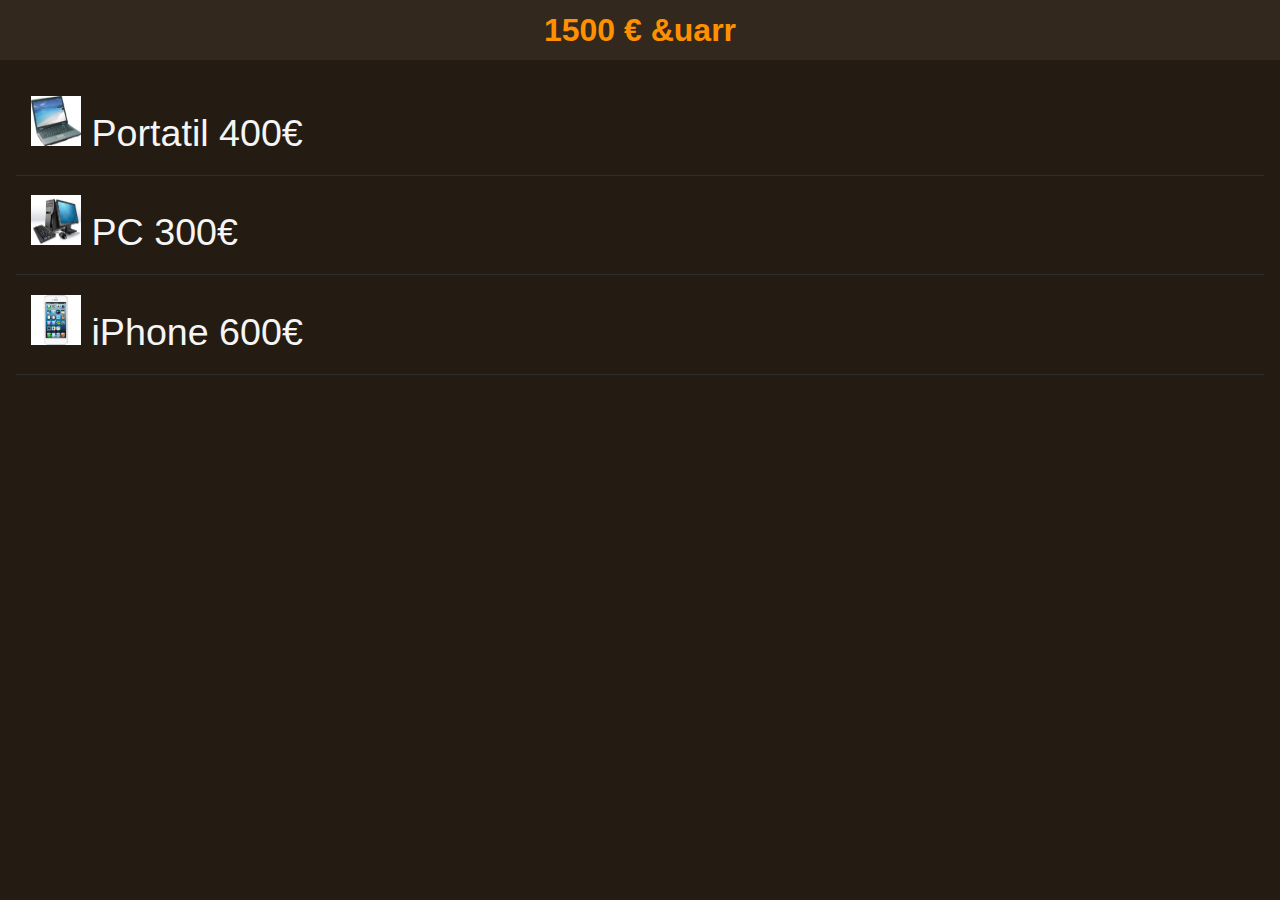
==== commit dc202ac9: "Prototipo Pantalla Ofertas" ====
--- a/index.html
+++ b/index.html
@@ -7,22 +7,30 @@
 	<!-- load theme file for your application -->
 	<link rel="stylesheet"  href="css/style.css">
 	
-	 <script type="text/javascript" src="js/jquery-1.9.1.js"></script>
-    <script type="text/javascript" src="js/main.js"></script>
+	<link rel="text/javascript" href="js/jquery-1.9.1.js">
+	<link rel="text/javascript" href="js/main.js">
 </head>
 <body>
 	<div class="ui-page ui-page-active" id="main">
 		<header class="ui-header">
-			<h2 class="ui-title">Wearable UI</h2>
+			<h2 class="ui-title" data-position="fixed" align="center">1500 € &uarr</h2>
 		</header>
 		<div class="ui-content content-padding">
-			<ul class="ui-listview">
-				<p id="txtTexto">Hello! </p>
-			</ul>
-			<button id="btnPrueba" class="ui-button">Prueba
-			</button>
+			<ul class="ui-listview">				
+				<li><img class="imagen_notificacion" src="img/oferta1.jpg"></img><span> Portatil 400€</span></li>
+				<li><img class="imagen_notificacion" src="img/oferta2.jpg"></img><span> PC 300€</span></li>
+				<li><img class="imagen_notificacion" src="img/oferta3.jpg"></img><span> iPhone 600€</span></li>
+			</ul>		
 		</div>
-	</div>
+     </div>
+		
+	<!-- 
+	$("#foo").on("change", function()
+{
+});
+
+var oldVal = $("#foo").progress("option", "value");
+$("#foo").progress("option", "value", 50); -->
 </body>
 <script type="text/javascript" src="lib/tau/wearable/js/tau.min.js"></script>
 <!-- load javascript file for your application -->
--- a/css/style.css
+++ b/css/style.css
@@ -26,4 +26,34 @@
 	font-weight:bold;
 	font-size:5em;
 	color:#fff;
+}
+
+.centrar_salud {
+	max-width: 360px;
+	width: 98%;
+	margin: auto;
+	text-align: center;
+}
+
+.imagen_notificacion {
+	border:3px;
+	width:50px;
+	height:50px;
+	border-color:#5FB404;
+	margin:auto;
+	background-color:green;
+}
+
+.health_data {
+	with: 100px;
+	height: 80px;
+	position: absolute;
+	top: 20%;
+	bottom:20%;
+}
+
+.health_bar {
+	background-color:blue;
+	border-radius:8px;
+	border-color:red;	
 }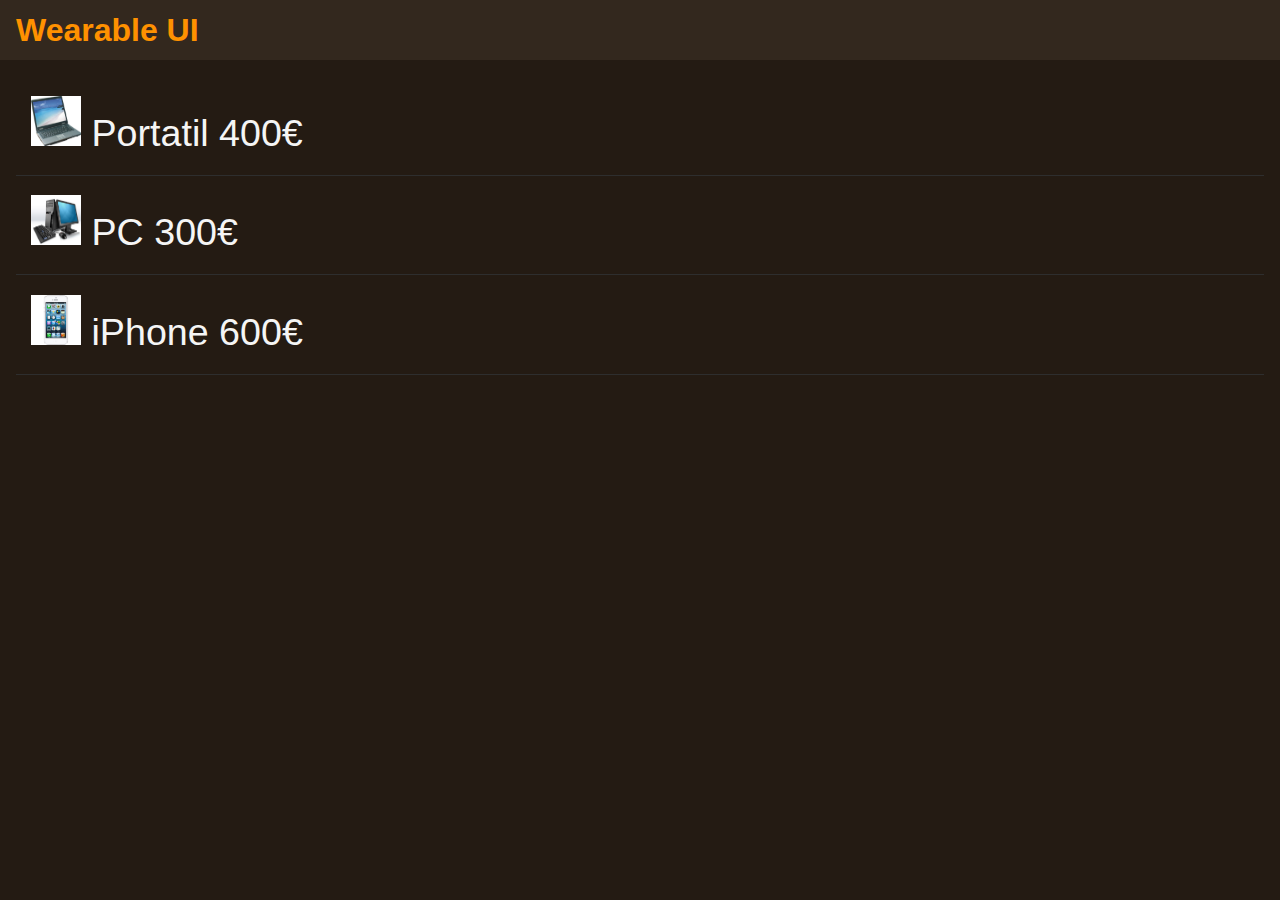
==== commit 290b4a35: "Resolucion de conflictos" ====
--- a/index.html
+++ b/index.html
@@ -1,5 +1,5 @@
 <!DOCTYPE html>
-<html>
+<html ng-app>
 <head>
 	<meta name="viewport" content="width=device-width,user-scalable=no"/>
 	<title>Wearable UI</title>
@@ -7,8 +7,10 @@
 	<!-- load theme file for your application -->
 	<link rel="stylesheet"  href="css/style.css">
 	
-	<link rel="text/javascript" href="js/jquery-1.9.1.js">
-	<link rel="text/javascript" href="js/main.js">
+	 <script type="text/javascript" src="js/jquery-1.9.1.js"></script>
+	 <script type="text/javascript" src="lib/jso/jso.js"></script>
+	 <script type="text/javascript" src="js/sabadell/function.js"></script>
+    <script type="text/javascript" src="js/main.js"></script>
 </head>
 <body>
 	<div class="ui-page ui-page-active" id="main">
@@ -31,6 +33,19 @@
 
 var oldVal = $("#foo").progress("option", "value");
 $("#foo").progress("option", "value", 50); -->
+	<div id="cabecera">
+	<header class="ui-header">
+			<h2 class="ui-title">Wearable UI</h2>
+	</header>
+	</div>
+	
+	<div id="content">
+	
+		
+	</div>
+		
+		
+	</div>
 </body>
 <script type="text/javascript" src="lib/tau/wearable/js/tau.min.js"></script>
 <!-- load javascript file for your application -->
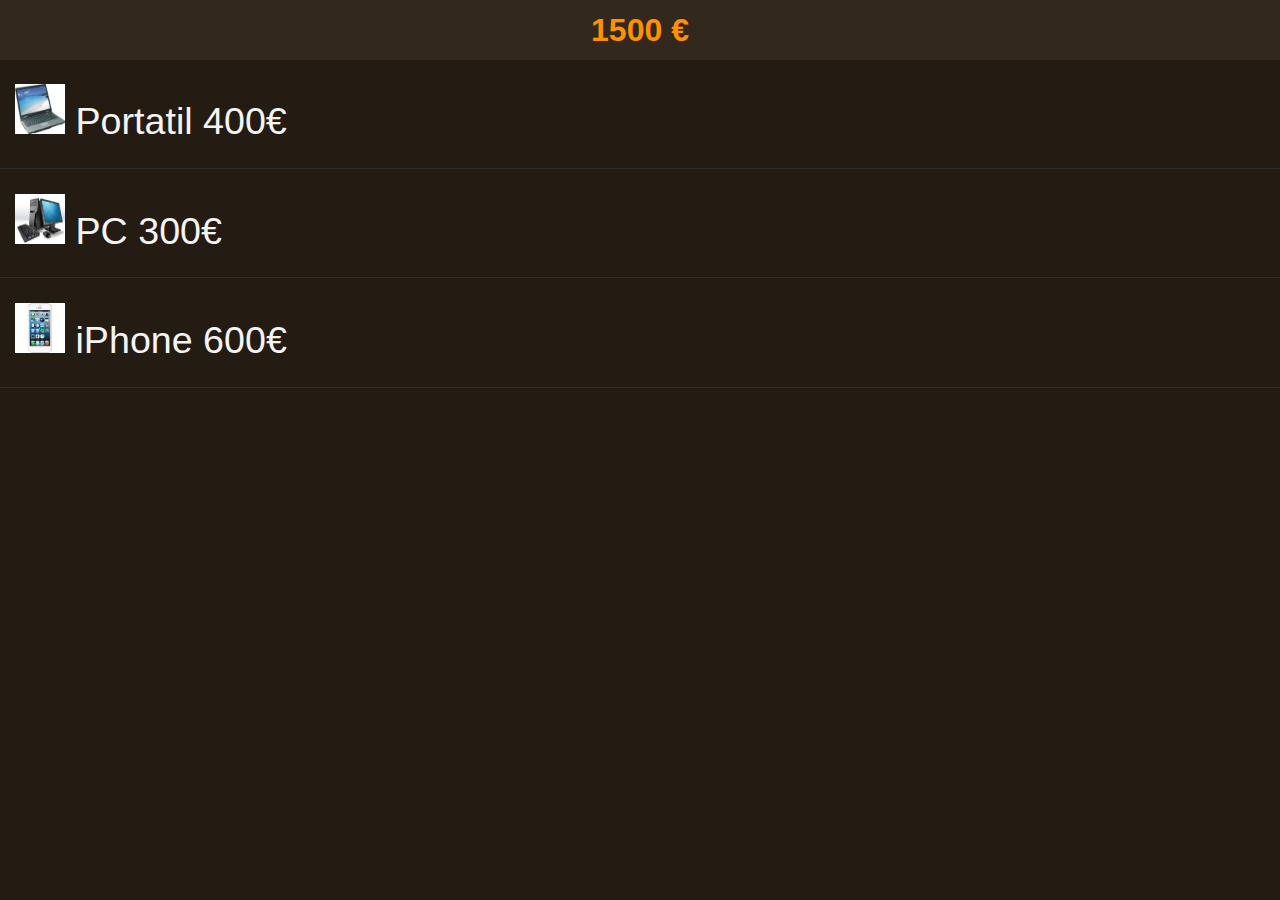
==== commit aa940d87: "Cambios en interfaz principal" ====
--- a/index.html
+++ b/index.html
@@ -1,11 +1,11 @@
 <!DOCTYPE html>
-<html ng-app>
+<html>
 <head>
 	<meta name="viewport" content="width=device-width,user-scalable=no"/>
-	<title>Wearable UI</title>
+	<title>Enei - 18</title>
 	<link rel="stylesheet"  href="lib/tau/wearable/theme/default/tau.min.css">
 	<!-- load theme file for your application -->
-	<link rel="stylesheet"  href="css/style.css">
+	<link rel="stylesheet"  href="css/style.css">	
 	
 	 <script type="text/javascript" src="js/jquery-1.9.1.js"></script>
 	 <script type="text/javascript" src="lib/jso/jso.js"></script>
@@ -15,40 +15,39 @@
 <body>
 	<div class="ui-page ui-page-active" id="main">
 		<header class="ui-header">
-			<h2 class="ui-title" data-position="fixed" align="center">1500 € &uarr</h2>
+			<h2 class="ui-title" data-position="fixed" align="center">1500 €</h2>
 		</header>
-		<div class="ui-content content-padding">
+		<div class="ui-content">
 			<ul class="ui-listview">				
-				<li><img class="imagen_notificacion" src="img/oferta1.jpg"></img><span> Portatil 400€</span></li>
-				<li><img class="imagen_notificacion" src="img/oferta2.jpg"></img><span> PC 300€</span></li>
-				<li><img class="imagen_notificacion" src="img/oferta3.jpg"></img><span> iPhone 600€</span></li>
-			</ul>		
+				<li><a href="#detalle"><img class="imagen_notificacion" src="img/oferta1.jpg"></img><span> Portatil 400€</span></a></li>
+				<li><a href="javascript:changePage('detalle')"><img class="imagen_notificacion" src="img/oferta2.jpg"></img><span> PC 300€</span></a></li>
+				<li><a href="#detalle"><img class="imagen_notificacion" src="img/oferta3.jpg"></img><span> iPhone 600€</span></a></li>				
+			</ul>					
 		</div>
      </div>
-		
-	<!-- 
-	$("#foo").on("change", function()
-{
-});
-
-var oldVal = $("#foo").progress("option", "value");
-$("#foo").progress("option", "value", 50); -->
-	<div id="cabecera">
-	<header class="ui-header">
+     <div class="ui-page" id="detalle">
+    	<header class="ui-header">
 			<h2 class="ui-title">Wearable UI</h2>
-	</header>
-	</div>
-	
-	<div id="content">
-	
-		
+		</header>
+		<div class="ui-content">
+			<ul class="ui-listview">
+				<li><a href="#main">List1</a></li>				
+				<li><a href="#">List3</a></li>
+				<li><a href="#">List4</a></li>
+				<li><a href="#">List5</a></li>
+			</ul>
+		</div>
 	</div>
 		
-		
-	</div>
+	
 </body>
 <script type="text/javascript" src="lib/tau/wearable/js/tau.min.js"></script>
 <!-- load javascript file for your application -->
 <script src="js/app.js"></script>
 <script src="js/lowBatteryCheck.js"></script>
+<script type="text/javascript">
+function changePage(to) {
+	tau.changePage(to);
+}
+</script>
 </html>
